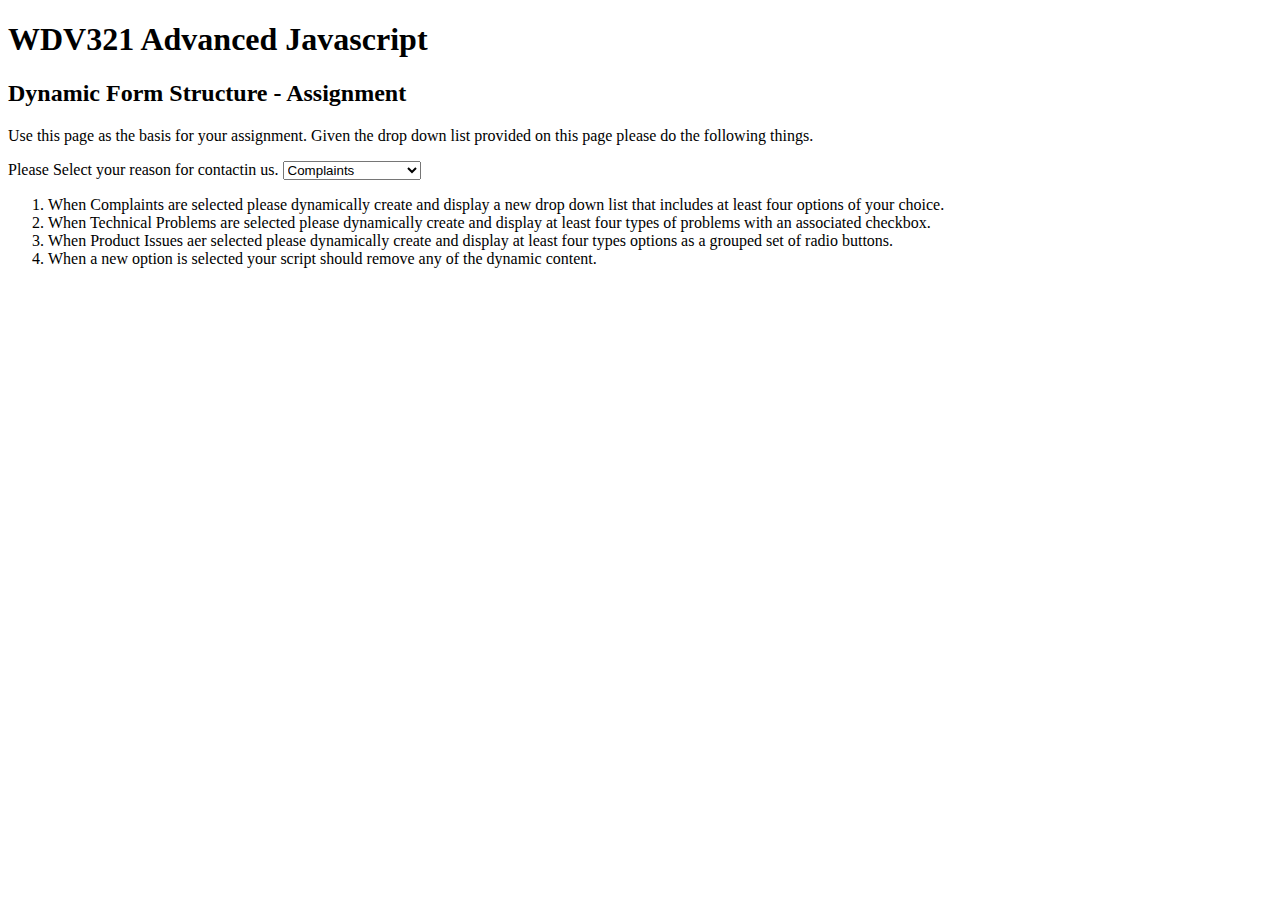
==== dynamicFormStructureAssignment.htm @ ebdace74 "WDV 321: Advanced Javascript" ====
<!DOCTYPE html PUBLIC "-//W3C//DTD XHTML 1.0 Transitional//EN" "http://www.w3.org/TR/xhtml1/DTD/xhtml1-transitional.dtd">
<html xmlns="http://www.w3.org/1999/xhtml">
<head>
<meta http-equiv="Content-Type" content="text/html; charset=utf-8" />
<title>WDV321 Advanced Javascript</title>
</head>

<body>
<h1>WDV321 Advanced Javascript</h1>
<h2>Dynamic Form Structure - Assignment</h2>
<p>Use this page as the basis for your assignment. Given the drop down list provided on this page please do the following things.</p>
<p>
  <label>Please Select your reason for contactin us.
    <select name="contactType" id="contactType">
      <option value="C">Complaints</option>
      <option value="T">Technical Problems</option>
      <option value="P">Product Issues</option>
    </select>
  </label>
</p>
<ol>
  <li>When  Complaints are selected please dynamically create and display a new drop down list that includes at least four options of your choice.</li>
  <li>When Technical Problems are selected please dynamically create and display at least four types of problems with an associated checkbox.</li>
  <li>When Product Issues aer selected please dynamically create and display at least four types options as a grouped set of radio buttons. </li>
  <li>When a new option is selected your script should remove any of the dynamic content. </li>
</ol>
<p>&nbsp;</p>
</body>
</html>
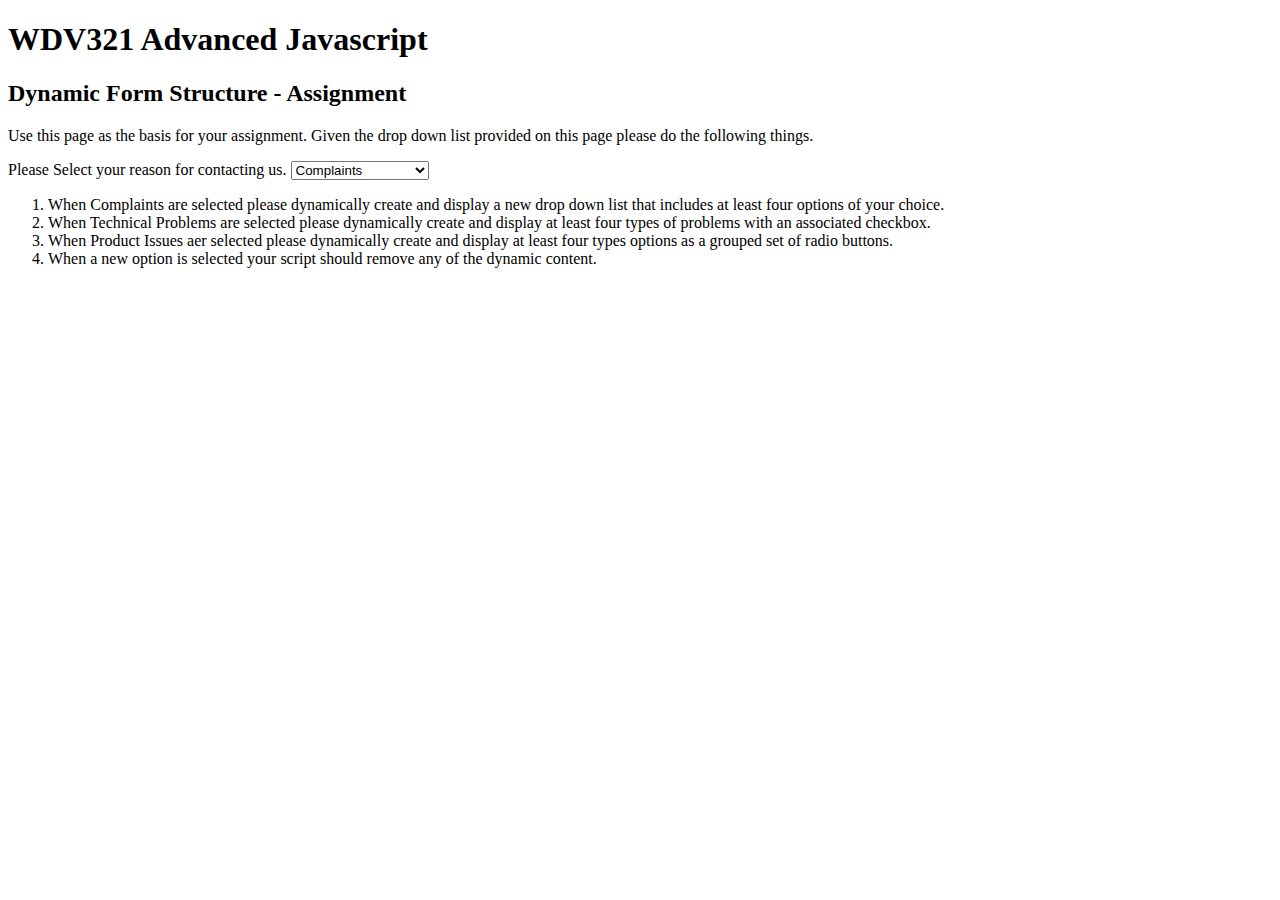
==== commit 7e823481: "Unit 4: Dynamic Forms" ====
--- a/dynamicFormStructureAssignment.htm
+++ b/dynamicFormStructureAssignment.htm
@@ -3,6 +3,63 @@
 <head>
 <meta http-equiv="Content-Type" content="text/html; charset=utf-8" />
 <title>WDV321 Advanced Javascript</title>
+
+<script src="https://ajax.googleapis.com/ajax/libs/jquery/3.4.1/jquery.min.js"></script>
+
+<script>
+
+  let complaintsArray = new Array("I don't like this product", "I'm having problems with understanding the process", "Service was terrible", "I hate everything");
+
+  let technicalArray = new Array("Computer won't start", "Phone is broken", "I forgot my password", "Television keeps playing Rick Astley");
+
+  let productArray = new Array("Computer", "Phone", "Website", "Tv");
+
+  // alert(complaintsArray);
+  // alert(TechnicalArray);
+  // alert(productArray);
+
+
+  $(document).ready(function() {
+
+    //alert("JQUERY WORKING");
+
+    $("#contactType").change(function(e) {
+      
+      let inContact = $("option:selected").val();
+
+      //alert(inContact);
+
+      $("#results").html("");
+
+      if (inContact == "C") {
+        for (let c = 0; c < complaintsArray.length; c++) {
+          $("#results").append("<input type='radio' name='contact' value='" + complaintsArray[c] + "'" + "/>" + complaintsArray[c]);
+          
+        }  
+      } 
+      else {
+        if (inContact == "T") {
+          for (let t = 0; t < technicalArray.length; t++) {
+            $("#results").append("<input type='radio' name='contact' value='" + technicalArray[t] + "'" + "/>" + technicalArray[t]);
+            
+          }
+        } 
+        else {
+          for (let p = 0; p < productArray.length; p++) {
+            $("#results").append("<input type='radio' name='contact' value='" + productArray[p] + "'" + "/>" + productArray[p]);
+            
+          }
+        }
+        
+      }
+
+    });
+    
+  });
+
+
+</script>
+
 </head>
 
 <body>
@@ -10,7 +67,7 @@
 <h2>Dynamic Form Structure - Assignment</h2>
 <p>Use this page as the basis for your assignment. Given the drop down list provided on this page please do the following things.</p>
 <p>
-  <label>Please Select your reason for contactin us.
+  <label>Please Select your reason for contacting us.
     <select name="contactType" id="contactType">
       <option value="C">Complaints</option>
       <option value="T">Technical Problems</option>
@@ -18,6 +75,11 @@
     </select>
   </label>
 </p>
+
+<p id="results">
+
+</p>
+
 <ol>
   <li>When  Complaints are selected please dynamically create and display a new drop down list that includes at least four options of your choice.</li>
   <li>When Technical Problems are selected please dynamically create and display at least four types of problems with an associated checkbox.</li>
